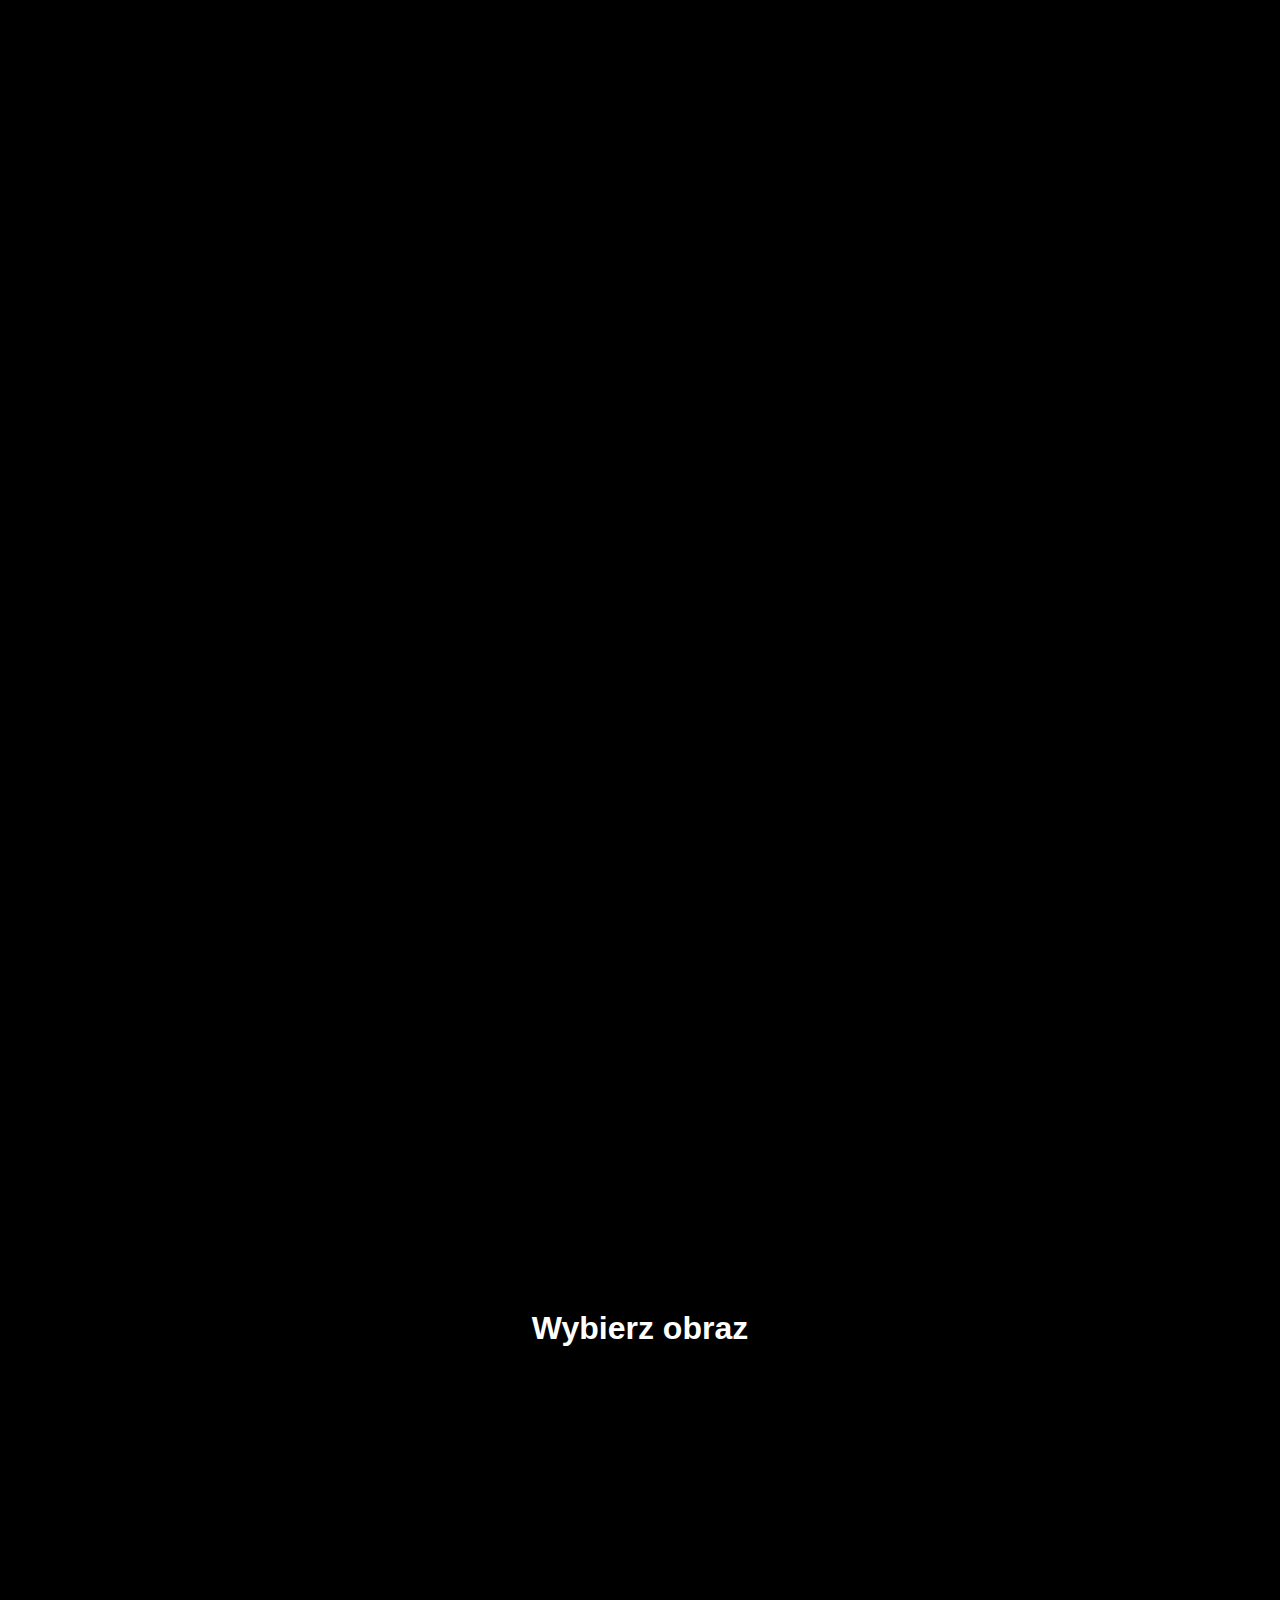
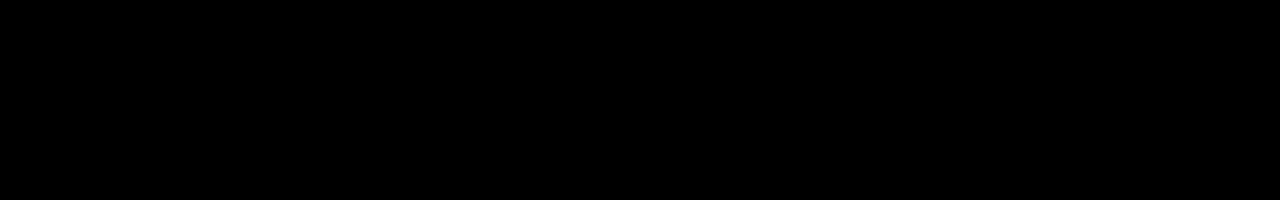
==== wzs.html @ 310a4af3 "Dodano układankę do szkoły" ====
<!DOCTYPE html>
<html lang="pl">
	<head>
		<meta charset="utf-8">
		<meta name="viewport" content="width=device-width, initial-scale=1.0">
		<title>Przesuwane puzzle</title>
		<link rel="stylesheet" href="style-index.css">
		<link rel="stylesheet" href="style-wzs.css">
		<link rel="icon" href="img/ikona.ico">
		<link rel="manifest" href="manifest.json">
		<script src="jquery-3.3.1.min.js"></script>
	</head>
	<body>
		<iframe id="puzzle" src="puzzle.html"></iframe>
		<div id="opcje">
			<h1>Wybierz obraz</h1>
			<img data-x="6" data-y="4" src="http://www.wzs.zator.pl/images/slider/12.jpg" alt="">
			<img data-x="6" data-y="3" src="http://www.wzs.zator.pl/images/2018/63/kartkaSwiateczna.jpg" alt="">
			<img data-x="9" data-y="4" src="http://www.wzs.zator.pl/images/2018/60/3.jpg" alt="">
			<img data-x="6" data-y="4" src="http://www.wzs.zator.pl/images/2018/66/11.jpg" alt="">
			<img data-x="6" data-y="4" src="http://www.wzs.zator.pl/images/2018/66/8.jpg" alt="">
			<img data-x="6" data-y="5" src="http://www.wzs.zator.pl/images/2018/56/3.jpg" alt="">
		</div>
		<script>
			$("#opcje img").click(function ()
			{
				console.log(this);
				let x = this.dataset.x;
				let y = this.dataset.y;
				let o = this.src;

				if (o != "")
					$("#puzzle").attr("src", "puzzle.html?rx=" + x + "&ry=" + y + "&o=" + encodeURIComponent(o));
				else
					$("#puzzle").attr("src", "puzzle.html?rx=" + x + "&ry=" + y);
			});

			$("#puzzle").attr("src", "puzzle.html?rx=6&ry=4&o=http%3A%2F%2Fwww.wzs.zator.pl%2Fimages%2Fslider%2F12.jpg");
		</script>
	</body>
</html>
---- style-index.css ----
body
{
	margin: 0;
	background: #000;
	color: #FFF;
	font-family: sans-serif;
	font-size: 0;
	min-height: 200vh;
}
#puzzle
{
	border: none;
	width: 100%;
	height: 100vh;
	vertical-align: top;
	position: relative;
	z-index: 999;
}
#opcje
{
	line-height: 1.5;
	font-size: 16px;
	display: block;
	vertical-align: top;
	overflow: auto;
	text-align: center;
	position: absolute;
	top: 150%;
	left: 50%;
	transform: translate(-50%, -50%);
	width: 90vw;
	overflow-x: hidden;
}
button
{
	margin: auto;
	display: block;
	font-size: 16px;
	padding: 2px 10px;
	letter-spacing: 1px;
	font-weight: bold;
	margin-top: 5px;
}
h1
{
	margin: 0;
	margin-bottom: 20px;
	text-align: center;
}
#opcje span
{
	width: 110px;
	display: inline-block;
}
---- style-wzs.css ----
#opcje img
{
	height: 150px;
	cursor: pointer;
}
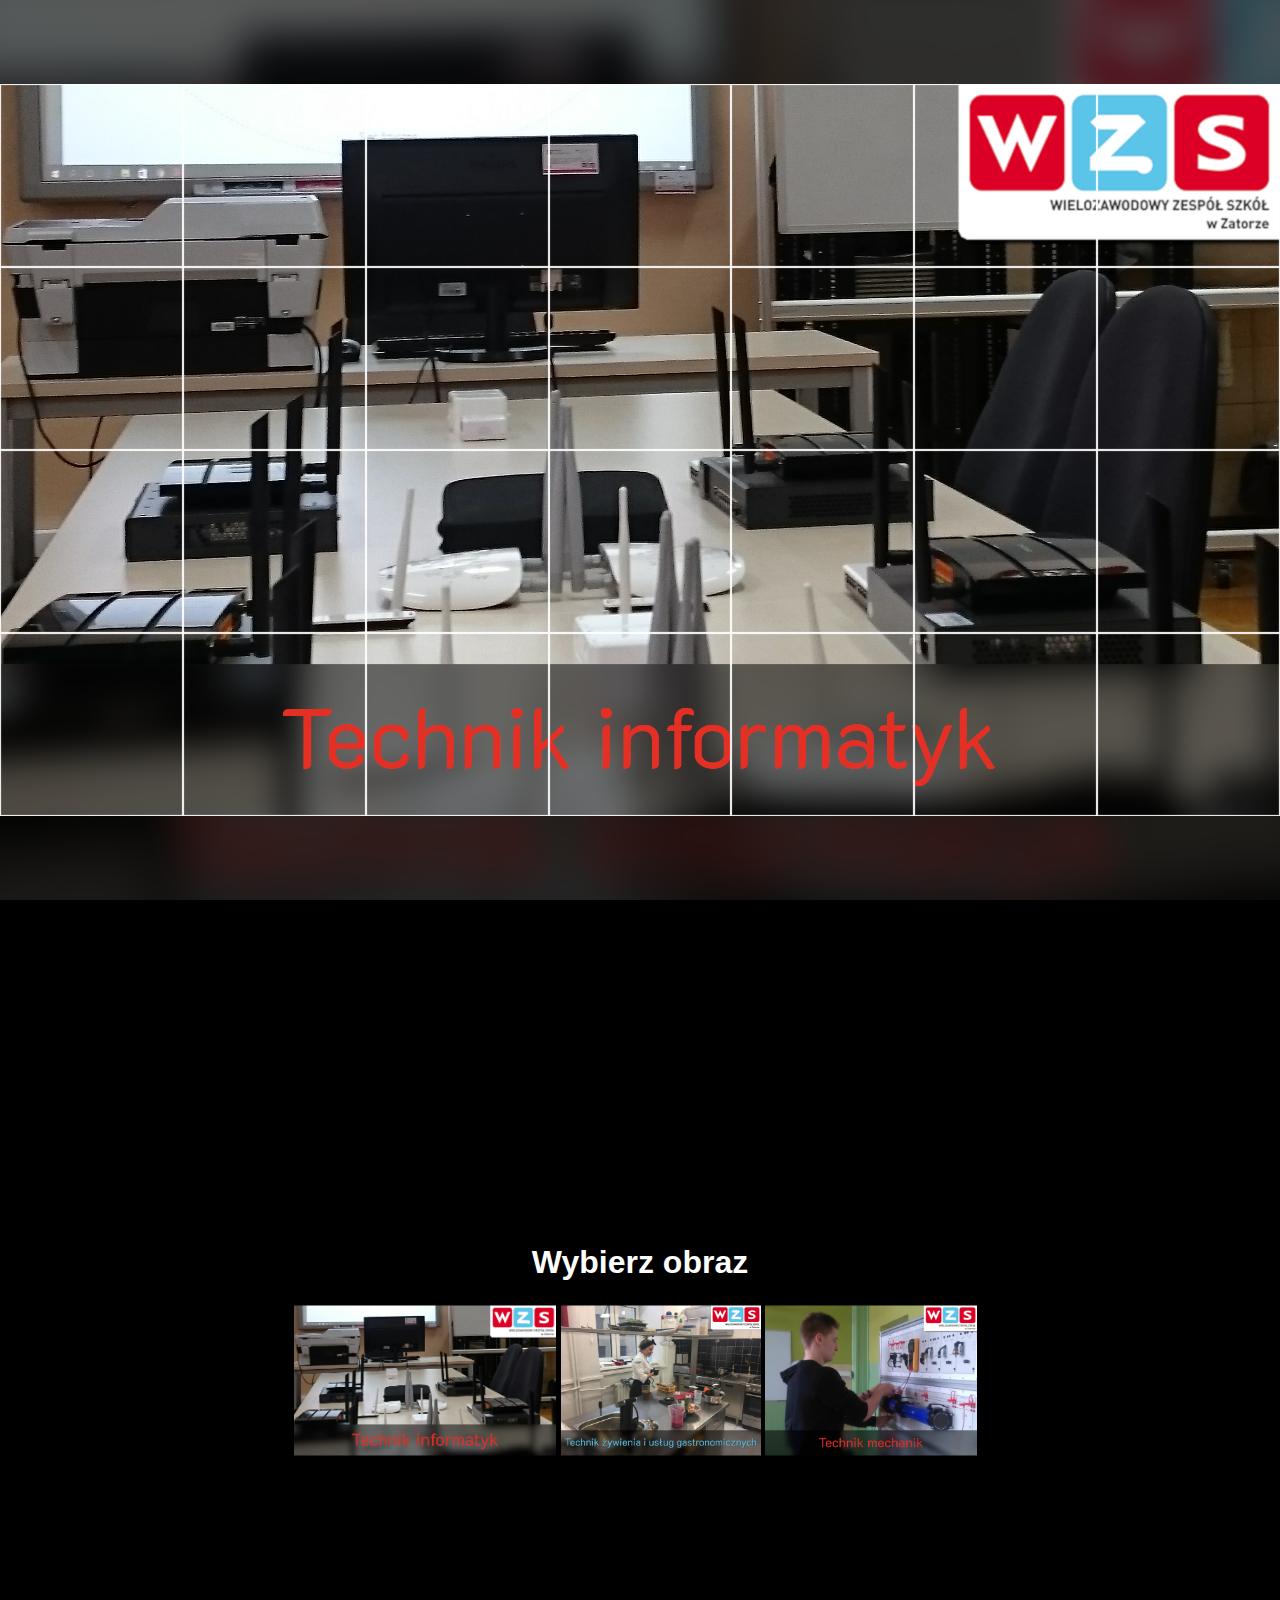
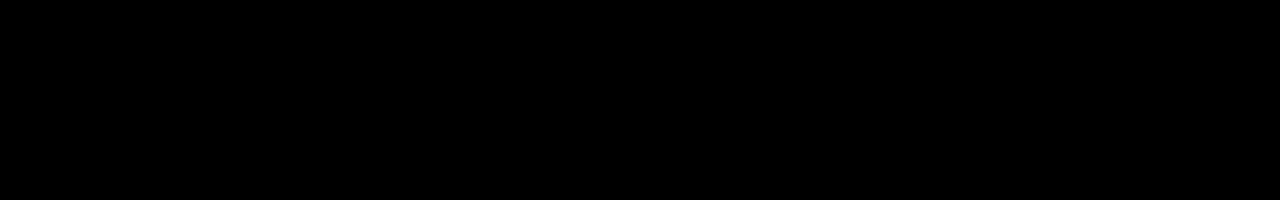
==== commit 8f74a9ab: "Dodano zdjęcia reklamowe" ====
--- a/wzs.html
+++ b/wzs.html
@@ -14,12 +14,11 @@
 		<iframe id="puzzle" src="puzzle.html"></iframe>
 		<div id="opcje">
 			<h1>Wybierz obraz</h1>
-			<img data-x="6" data-y="4" src="http://www.wzs.zator.pl/images/slider/12.jpg" alt="">
-			<img data-x="6" data-y="3" src="http://www.wzs.zator.pl/images/2018/63/kartkaSwiateczna.jpg" alt="">
-			<img data-x="9" data-y="4" src="http://www.wzs.zator.pl/images/2018/60/3.jpg" alt="">
-			<img data-x="6" data-y="4" src="http://www.wzs.zator.pl/images/2018/66/11.jpg" alt="">
-			<img data-x="6" data-y="4" src="http://www.wzs.zator.pl/images/2018/66/8.jpg" alt="">
-			<img data-x="6" data-y="5" src="http://www.wzs.zator.pl/images/2018/56/3.jpg" alt="">
+			<img data-x="7" data-y="4" src="img/wzs/TI.png" alt="">
+			<img data-x="5" data-y="4" src="img/wzs/TŻ.png" alt="">
+			<img data-x="5" data-y="4" src="img/wzs/TM.png" alt="">
+			<img data-x="5" data-y="4" src="img/wzs/TOT.png" alt="">
+			<img data-x="5" data-y="4" src="img/wzs/TMECH.png" alt="">
 		</div>
 		<script>
 			$("#opcje img").click(function ()
@@ -35,7 +34,7 @@
 					$("#puzzle").attr("src", "puzzle.html?rx=" + x + "&ry=" + y);
 			});
 
-			$("#puzzle").attr("src", "puzzle.html?rx=6&ry=4&o=http%3A%2F%2Fwww.wzs.zator.pl%2Fimages%2Fslider%2F12.jpg");
+			$("#puzzle").attr("src", "puzzle.html?rx=7&ry=4&o=img%2Fwzs%2FTI.png");
 		</script>
 	</body>
 </html>
